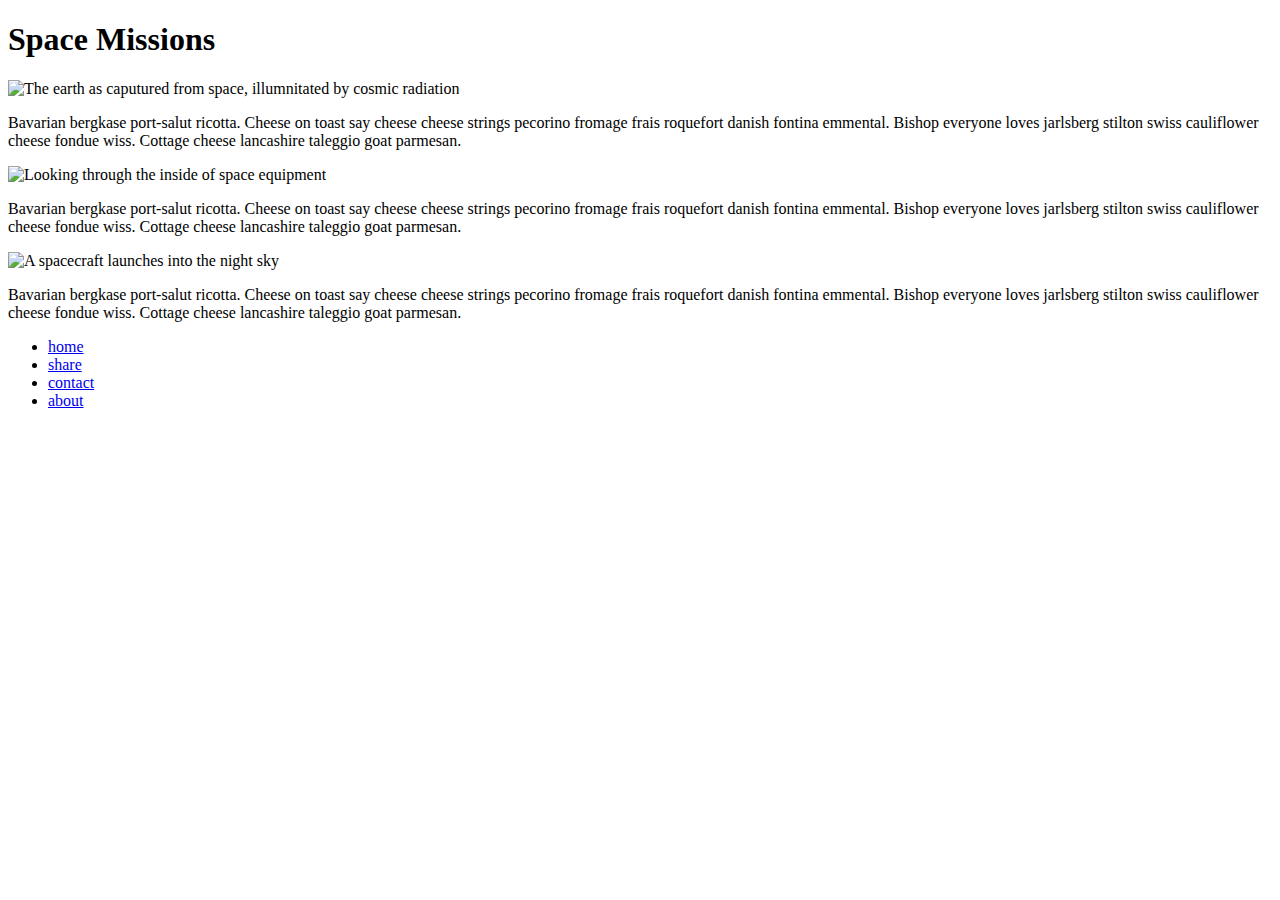
==== offline-quickstart-lab/app/index.html @ f2f1ee93 "prettier format the file" ====
<!--
Copyright 2018 Google Inc.

Licensed under the Apache License, Version 2.0 (the "License");
you may not use this file except in compliance with the License.
You may obtain a copy of the License at

    http://www.apache.org/licenses/LICENSE-2.0

Unless required by applicable law or agreed to in writing, software
distributed under the License is distributed on an "AS IS" BASIS,
WITHOUT WARRANTIES OR CONDITIONS OF ANY KIND, either express or implied.
See the License for the specific language governing permissions and
limitations under the License.
-->
<!DOCTYPE html>
<html lang="en">
  <head>
    <meta name="viewport" content="width=device-width, minimum-scale=1.0, initial-scale=1.0, user-scalable=yes" />
    <meta charset="utf-8" />
    <title>Space Missions</title>
    <link rel="stylesheet" href="styles/main.css" />
  </head>

  <body>
    <header>
      <h1>Space Missions</h1>
    </header>
    <main>
      <section class="card">
        <div class="img-container">
          <!-- CC0 image from https://unsplash.com/photos/NuE8Nu3otjo -->
          <img src="images/space1.jpg" alt="The earth as caputured from space, illumnitated by cosmic radiation" />
        </div>
        <p>
          Bavarian bergkase port-salut ricotta. Cheese on toast say cheese cheese strings pecorino fromage frais
          roquefort danish fontina emmental. Bishop everyone loves jarlsberg stilton swiss cauliflower cheese fondue
          wiss. Cottage cheese lancashire taleggio goat parmesan.
        </p>
      </section>
      <section class="card">
        <div class="img-container">
          <!--CC0 image from https://unsplash.com/photos/cIX5TlQ_FgM -->
          <img src="images/space2.jpg" alt="Looking through the inside of space equipment" />
        </div>
        <p>
          Bavarian bergkase port-salut ricotta. Cheese on toast say cheese cheese strings pecorino fromage frais
          roquefort danish fontina emmental. Bishop everyone loves jarlsberg stilton swiss cauliflower cheese fondue
          wiss. Cottage cheese lancashire taleggio goat parmesan.
        </p>
      </section>
      <section class="card">
        <div class="img-container">
          <!-- CC0 image from https://unsplash.com/photos/n463SoeSiVY -->
          <img src="images/space3.jpg" alt="A spacecraft launches into the night sky" />
        </div>
        <p>
          Bavarian bergkase port-salut ricotta. Cheese on toast say cheese cheese strings pecorino fromage frais
          roquefort danish fontina emmental. Bishop everyone loves jarlsberg stilton swiss cauliflower cheese fondue
          wiss. Cottage cheese lancashire taleggio goat parmesan.
        </p>
      </section>
    </main>
    <footer>
      <ul class="flex-list">
        <li><a href="#home">home</a></li>
        <li><a href="#share">share</a></li>
        <li><a href="#contact">contact</a></li>
        <li><a href="#about">about</a></li>
      </ul>
    </footer>

    <!-- TODO Register the service worker -->
  </body>
</html>
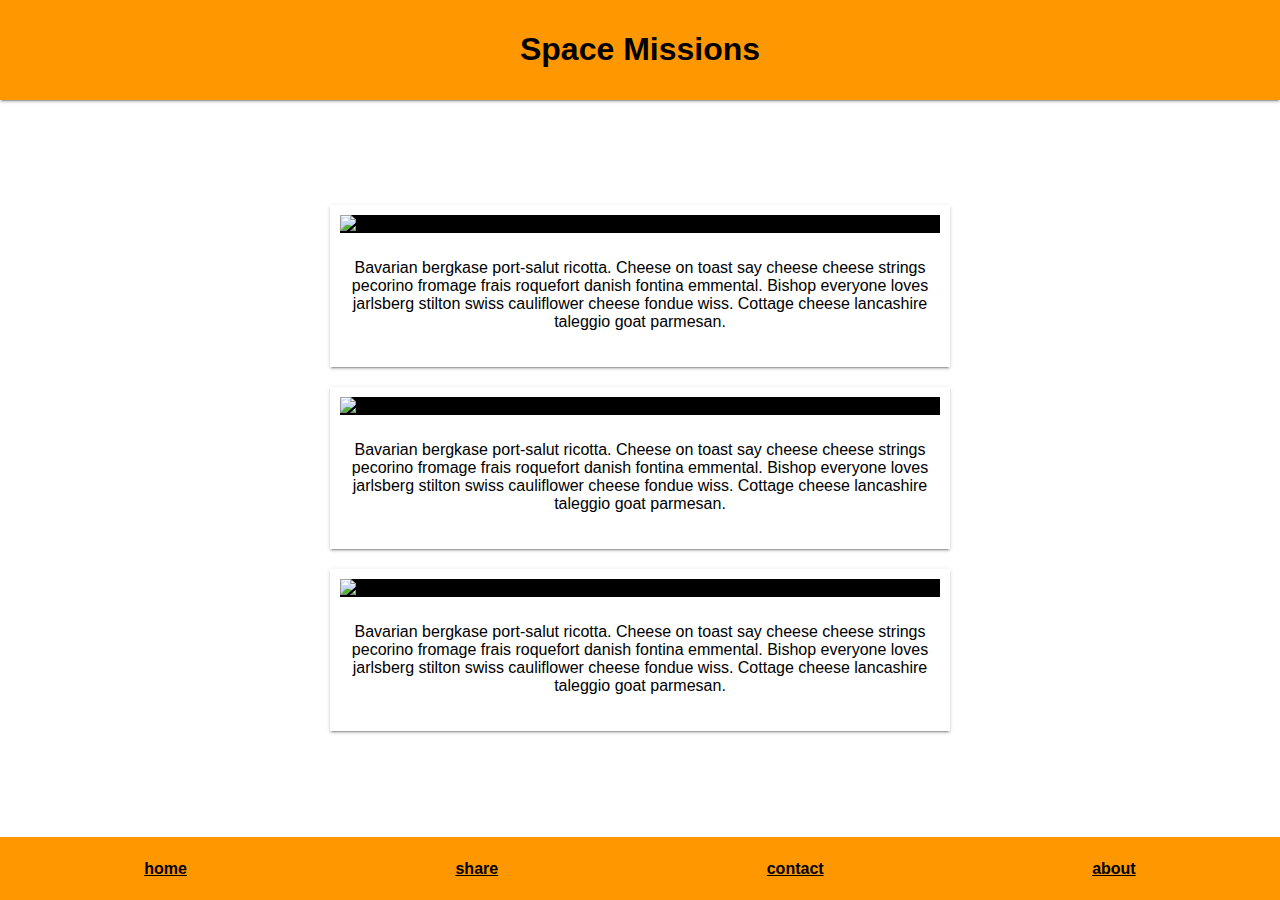
==== commit 546eaedf: "add install app banner" ====
--- a/offline-quickstart-lab/app/index.html
+++ b/offline-quickstart-lab/app/index.html
@@ -20,6 +20,28 @@
     <meta charset="utf-8" />
     <title>Space Missions</title>
     <link rel="stylesheet" href="styles/main.css" />
+    <link rel="manifest" href="manifest.json" />
+
+    <meta name="mobile-web-app-capable" content="yes" />
+    <meta name="apple-mobile-web-app-capable" content="yes" />
+    <meta name="application-name" content="Space Missions" />
+    <meta name="apple-mobile-web-app-title" content="Space Missions" />
+    <meta name="theme-color" content="#FF9800" />
+    <meta name="msapplication-navbutton-color" content="#FF9800" />
+    <meta name="apple-mobile-web-app-status-bar-style" content="black-translucent" />
+    <meta name="msapplication-starturl" content="/index.html" />
+    <meta name="viewport" content="width=device-width, initial-scale=1, shrink-to-fit=no" />
+
+    <link rel="icon" sizes="128x128" href="/images/touch/icon-128x128.png" />
+    <link rel="apple-touch-icon" sizes="128x128" href="/images/touch/icon-128x128.png" />
+    <link rel="icon" sizes="192x192" href="icon-192x192.png" />
+    <link rel="apple-touch-icon" sizes="192x192" href="/images/touch/icon-192x192.png" />
+    <link rel="icon" sizes="256x256" href="/images/touch/icon-256x256.png" />
+    <link rel="apple-touch-icon" sizes="256x256" href="/images/touch/icon-256x256.png" />
+    <link rel="icon" sizes="384x384" href="/images/touch/icon-384x384.png" />
+    <link rel="apple-touch-icon" sizes="384x384" href="/images/touch/icon-384x384.png" />
+    <link rel="icon" sizes="512x512" href="/images/touch/icon-512x512.png" />
+    <link rel="apple-touch-icon" sizes="512x512" href="/images/touch/icon-512x512.png" />
   </head>
 
   <body>
@@ -27,6 +49,9 @@
       <h1>Space Missions</h1>
     </header>
     <main>
+      <section id="installBanner" class="banner">
+        <button id="installBtn">Install app</button>
+      </section>
       <section class="card">
         <div class="img-container">
           <!-- CC0 image from https://unsplash.com/photos/NuE8Nu3otjo -->
@@ -71,5 +96,46 @@
     </footer>
 
     <!-- TODO Register the service worker -->
+    <script>
+      if ('serviceWorker' in navigator) {
+        window.addEventListener('load', function () {
+          navigator.serviceWorker
+            .register('service-worker.js')
+            .then((reg) => {
+              console.log('Service worker registered! 😎', reg);
+            })
+            .catch((err) => {
+              console.log('Service worker registration failed! 😥', err);
+            });
+        });
+      }
+      let deferredPrompt;
+      window.addEventListener('beforeinstallprompt', (event) => {
+        // Prevent Chrome 67 and earlier from automatically showing the prompt
+        event.preventDefault();
+
+        // Stash the event so it can be triggered later.
+        deferredPrompt = event;
+
+        // Attach the install prompt to a user gesture
+        document.querySelector('#installBtn').addEventListener('click', (event) => {
+          // Show the prompt
+          deferredPrompt.prompt();
+
+          // Wait for the user to respond to the prompt
+          deferredPrompt.userChoice.then((choiceResult) => {
+            if (choiceResult.outcome === 'accepted') {
+              console.log('User accepted the A2HS prompt');
+            } else {
+              console.log('User dismissed the A2HS prompt');
+            }
+            deferredPrompt = null;
+          });
+        });
+
+        // Update UI notify the user they can add to home screen
+        document.querySelector('#installBanner').style.display = 'flex';
+      });
+    </script>
   </body>
 </html>
--- a/offline-quickstart-lab/app/styles/main.css
+++ b/offline-quickstart-lab/app/styles/main.css
@@ -0,0 +1,118 @@
+/*
+Copyright 2018 Google Inc.
+
+Licensed under the Apache License, Version 2.0 (the "License");
+you may not use this file except in compliance with the License.
+You may obtain a copy of the License at
+
+    http://www.apache.org/licenses/LICENSE-2.0
+
+Unless required by applicable law or agreed to in writing, software
+distributed under the License is distributed on an "AS IS" BASIS,
+WITHOUT WARRANTIES OR CONDITIONS OF ANY KIND, either express or implied.
+See the License for the specific language governing permissions and
+limitations under the License.
+*/
+html {
+  background-color: #ff9800;
+}
+
+body {
+  align-items: center;
+  background-color: white;
+  display: flex;
+  flex-direction: column;
+  font-family: 'Roboto', 'Helvetica', 'Arial', sans-serif;
+  justify-content: space-between;
+  margin: 0;
+  min-height: 100vh;
+}
+
+header {
+  background-color: #ff9800;
+  box-shadow: 0 2px 2px 0 rgba(0, 0, 0, 0.14), 0 3px 1px -2px rgba(0, 0, 0, 0.2), 0 1px 5px 0 rgba(0, 0, 0, 0.12);
+  box-sizing: border-box;
+  display: flex;
+  justify-content: center;
+  padding: 10px;
+  width: 100%;
+}
+
+button {
+  background-color: #ff9800;
+  border: none;
+  border-radius: 2px;
+  box-shadow: 0 2px 2px 0 rgba(0, 0, 0, 0.14), 0 3px 1px -2px rgba(0, 0, 0, 0.2), 0 1px 5px 0 rgba(0, 0, 0, 0.12);
+  cursor: pointer;
+  display: inline-block;
+  font-family: 'Roboto', 'Helvetica', 'Arial', sans-serif;
+  font-size: 14px;
+  font-weight: 500;
+  height: 36px;
+  letter-spacing: 0;
+  margin: 10px;
+  min-width: 64px;
+  overflow: hidden;
+  padding: 0 16px;
+  position: relative;
+  text-align: center;
+  vertical-align: middle;
+  width: 30%;
+}
+
+.card {
+  box-shadow: 0 2px 2px 0 rgba(0, 0, 0, 0.14), 0 3px 1px -2px rgba(0, 0, 0, 0.2), 0 1px 5px 0 rgba(0, 0, 0, 0.12);
+  margin: 20px;
+  max-width: 600px;
+  padding: 10px;
+}
+
+p {
+  padding: 10px;
+  text-align: center;
+}
+
+.img-container {
+  background-color: black;
+}
+
+img {
+  display: block;
+  margin: 0 auto;
+  max-width: 100%;
+}
+
+ul {
+  list-style: none;
+}
+
+a {
+  color: black;
+  font-weight: bold;
+}
+
+.flex-list {
+  display: flex;
+  justify-content: space-around;
+  padding: 0;
+  width: 100%;
+}
+
+footer {
+  align-items: center;
+  background-color: #ff9800;
+  box-sizing: border-box;
+  display: flex;
+  height: 7vh;
+  justify-content: center;
+  min-height: 50px;
+  padding: 10px;
+  width: 100%;
+}
+
+.banner {
+  align-content: center;
+  display: none;
+  justify-content: center;
+  width: 100%;
+}
